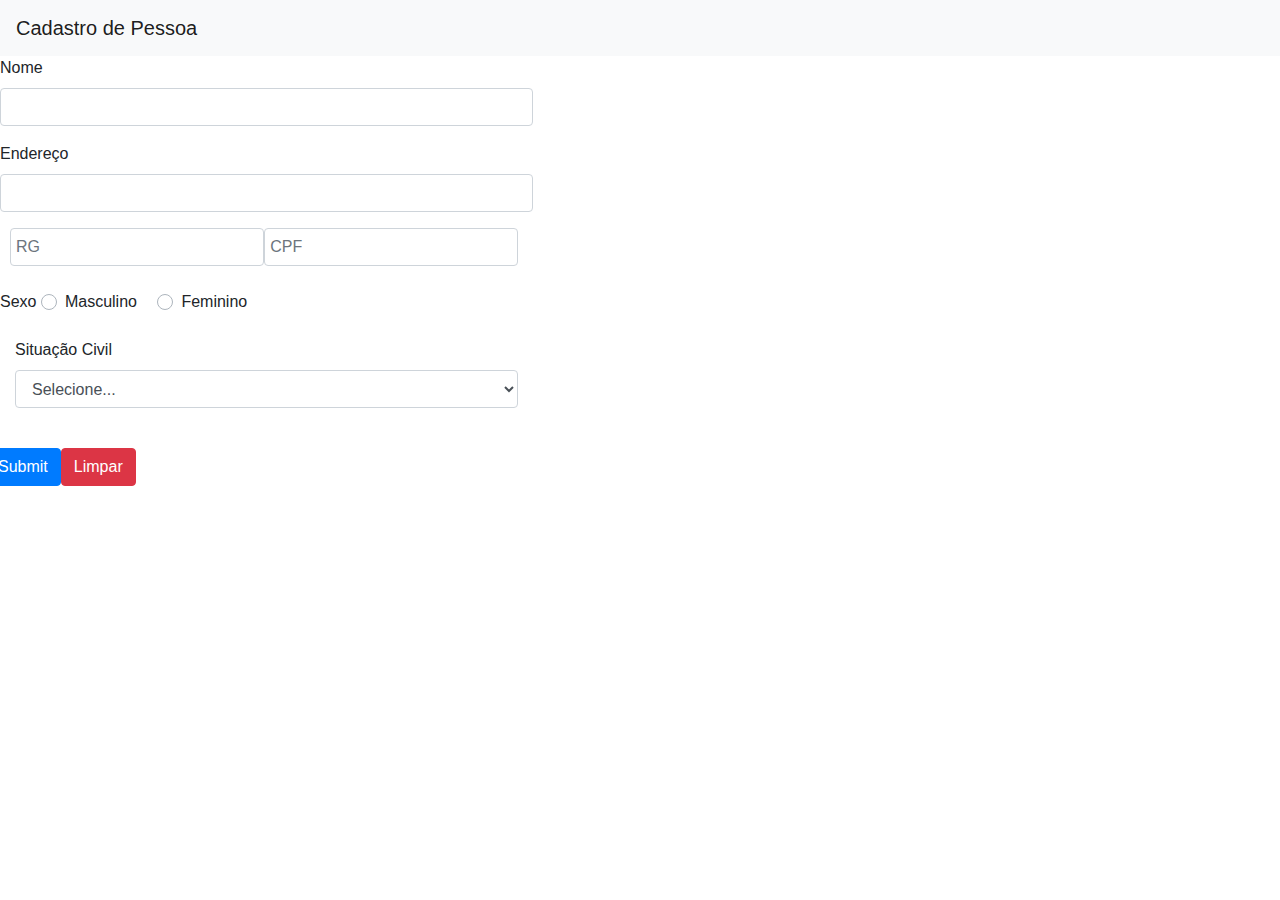
==== teste.html @ ea47fad8 "Form" ====
<!doctype html>
<html lang="en">
  <head>
    <!-- Required meta tags -->
    <meta charset="utf-8">
    <meta name="viewport" content="width=device-width, initial-scale=1, shrink-to-fit=no">

    <!-- Bootstrap CSS -->
    <link rel="stylesheet" href="https://stackpath.bootstrapcdn.com/bootstrap/4.4.1/css/bootstrap.min.css" integrity="sha384-Vkoo8x4CGsO3+Hhxv8T/Q5PaXtkKtu6ug5TOeNV6gBiFeWPGFN9MuhOf23Q9Ifjh" crossorigin="anonymous">
    
    <title>Cadastro de Pessoa</title>
  </head>
  <body>
    <!-- As a heading -->
    <nav class="navbar navbar-light bg-light">
      <span class="navbar-brand mb-0 h1">Cadastro de Pessoa</span>
    </nav>

    <form>
      <div class="form-group">
        <label>Nome</label>
        <input type="text" class="form-control col-md-5" id="nomeId" aria-describedby="emailHelp">
      </div>
      <div class="form-group">
        <label>Endereço</label>
        <input type="text" class="form-control col-md-5" id="endId">
      </div>
      <form>
        <div class="form-row col-md-6">
          <input type="text" class="form-control col-md-5" placeholder="RG" id="rgId">
          <input type="text" class="form-control col-md-5" placeholder="CPF" id="cpfId" onchange="formatCnpjCpf();">
        </div>
      </form>
      <br>
      <label class="form-check-label">Sexo</label>
      <div class="custom-control custom-radio custom-control-inline">
        <input type="radio" id="customRadioInline1" name="customRadioInline1" class="custom-control-input">
        <label class="custom-control-label" for="customRadioInline1">Masculino</label>
      </div>
      <div class="custom-control custom-radio custom-control-inline">
        <input type="radio" id="customRadioInline2" name="customRadioInline1" class="custom-control-input">
        <label class="custom-control-label" for="customRadioInline2">Feminino</label>
      </div>
      <br>
      <br>
      <div class="form-group col-md-5">
        <label for="inputState">Situação Civil</label>
        <select id="inputState" class="form-control">
          <option selected>Selecione...</option>
          <option>Solteiro</option>
          <option>Casado</option>
          <option>Divorciado</option>
        </select>
      </div>
      <br>
      <div class="row">
        <div></div>
        <button type="submit" class="btn btn-primary">Submit</button>
        <button type="clear" class="btn btn-danger">Limpar</button>
      </div>      
    </form>

    <!-- Optional JavaScript -->
    <!-- jQuery first, then Popper.js, then Bootstrap JS -->
    <script src="https://code.jquery.com/jquery-3.4.1.slim.min.js" integrity="sha384-J6qa4849blE2+poT4WnyKhv5vZF5SrPo0iEjwBvKU7imGFAV0wwj1yYfoRSJoZ+n" crossorigin="anonymous"></script>
    <script src="https://cdn.jsdelivr.net/npm/popper.js@1.16.0/dist/umd/popper.min.js" integrity="sha384-Q6E9RHvbIyZFJoft+2mJbHaEWldlvI9IOYy5n3zV9zzTtmI3UksdQRVvoxMfooAo" crossorigin="anonymous"></script>
    <script src="https://stackpath.bootstrapcdn.com/bootstrap/4.4.1/js/bootstrap.min.js" integrity="sha384-wfSDF2E50Y2D1uUdj0O3uMBJnjuUD4Ih7YwaYd1iqfktj0Uod8GCExl3Og8ifwB6" crossorigin="anonymous"></script>
    <script src="./js/index.js" type="text/javascript"></script>
    
  </body>
</html>
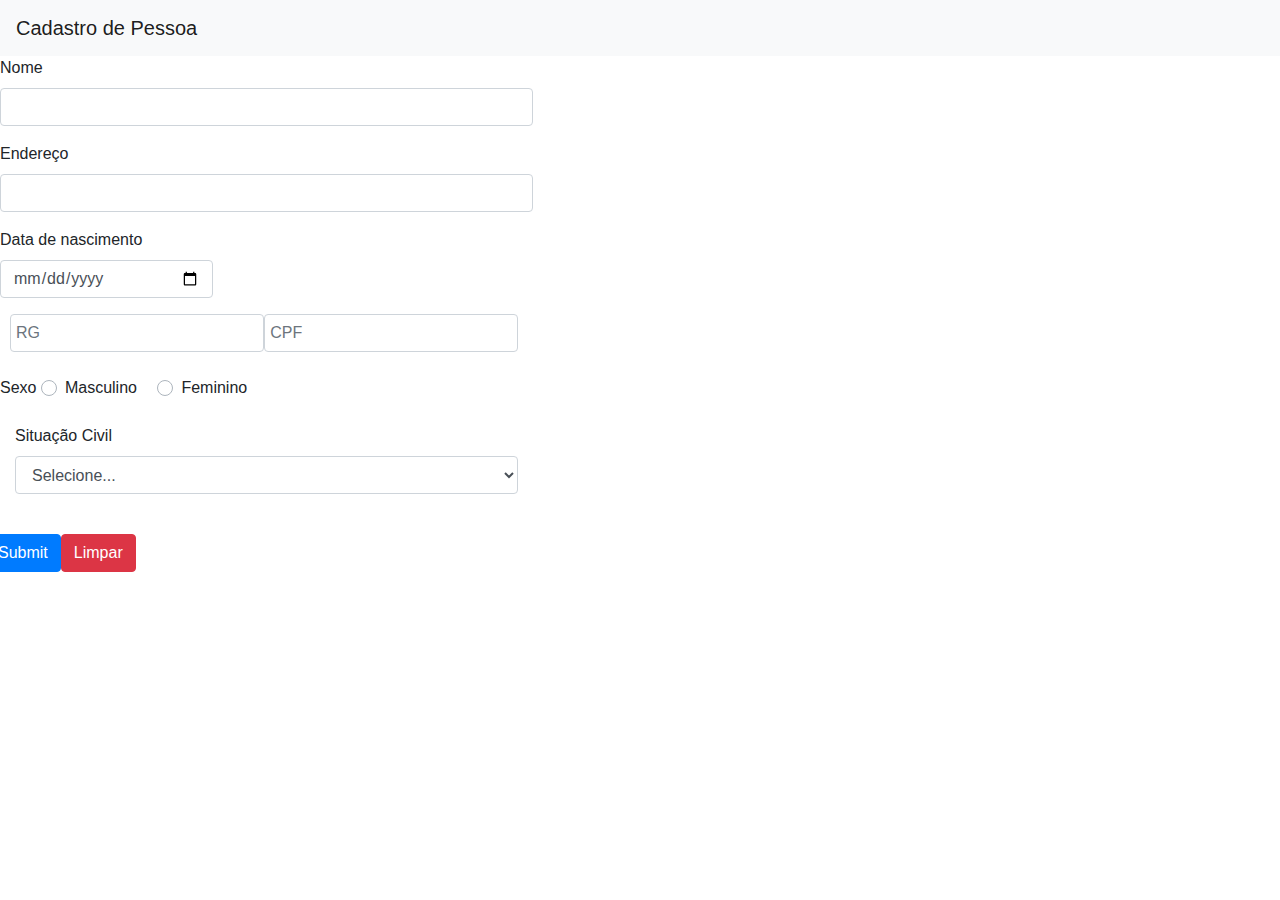
==== commit 3924fdd9: "add campo de data de nascimento" ====
--- a/teste.html
+++ b/teste.html
@@ -19,16 +19,20 @@
     <form>
       <div class="form-group">
         <label>Nome</label>
-        <input type="text" class="form-control col-md-5" id="nomeId" aria-describedby="emailHelp">
+        <input type="text" class="form-control col-md-5" id="nomeId" aria-describedby="emailHelp" maxlength="55">
       </div>
       <div class="form-group">
         <label>Endereço</label>
-        <input type="text" class="form-control col-md-5" id="endId">
+        <input type="text" class="form-control col-md-5" id="endId" maxlength="55">
+      </div>
+      <div class="form-group">
+        <label>Data de nascimento</label>
+        <input type="date" class="form-control col-md-2" id="endId" maxlength="13">
       </div>
       <form>
         <div class="form-row col-md-6">
-          <input type="text" class="form-control col-md-5" placeholder="RG" id="rgId">
-          <input type="text" class="form-control col-md-5" placeholder="CPF" id="cpfId" onchange="formatCnpjCpf();">
+          <input type="text" class="form-control col-md-5" placeholder="RG" id="rgId" maxlength="13">
+          <input type="text" class="form-control col-md-5" placeholder="CPF" id="cpfId" onchange="formatCnpjCpf();" maxlength="13">
         </div>
       </form>
       <br>
